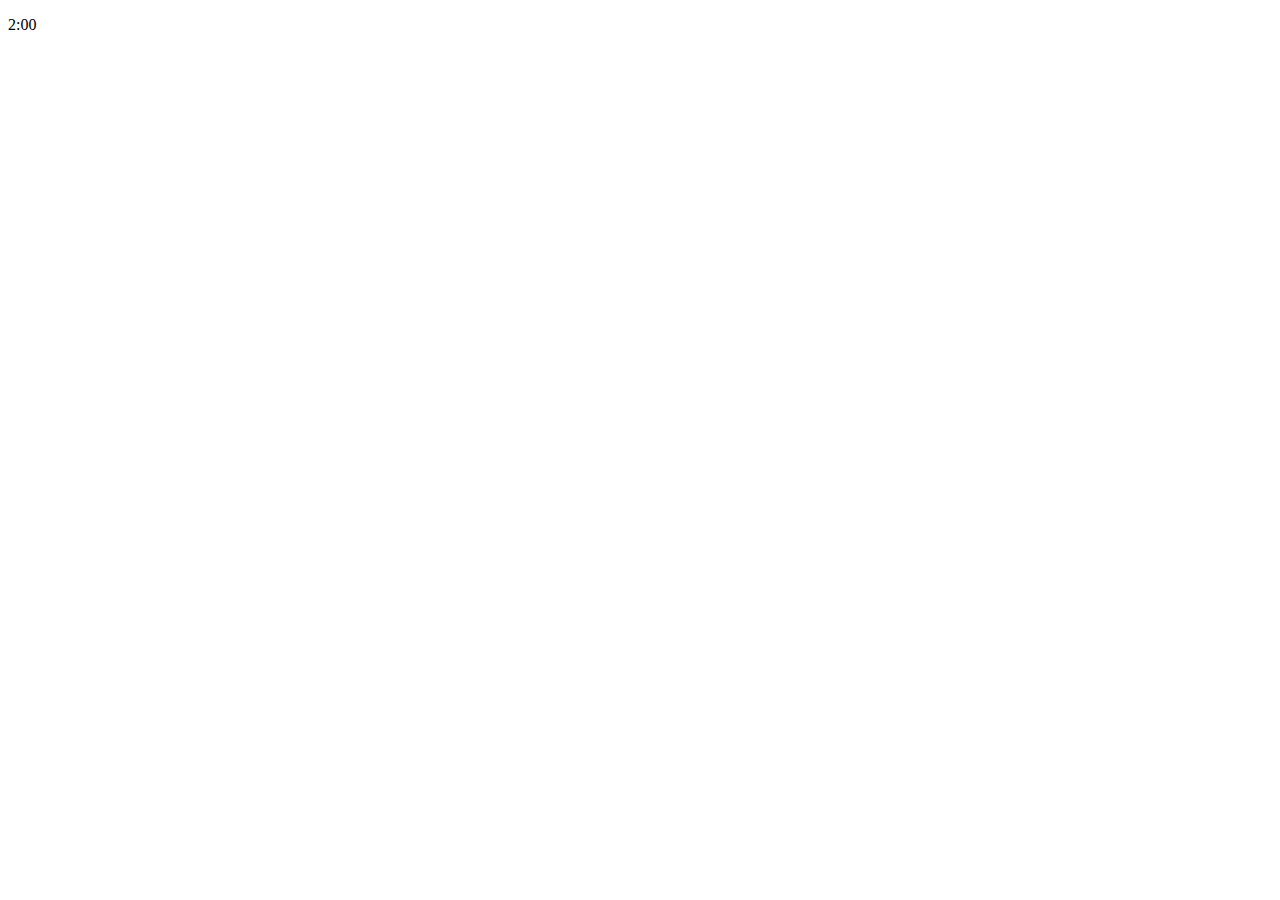
==== index.html @ da8228c1 "very basic 2 minute do nothing functionality" ====
<!DOCTYPE html>
<html lang="en">
<head>
  <meta charset="UTF-8">
  <meta name="viewport" content="width=device-width, initial-scale=1.0">
  <title>Do Nothing</title>
</head>
<body>
  <p id="timer">2:00</p>
  <script src="script.js"></script>
</body>
</html>
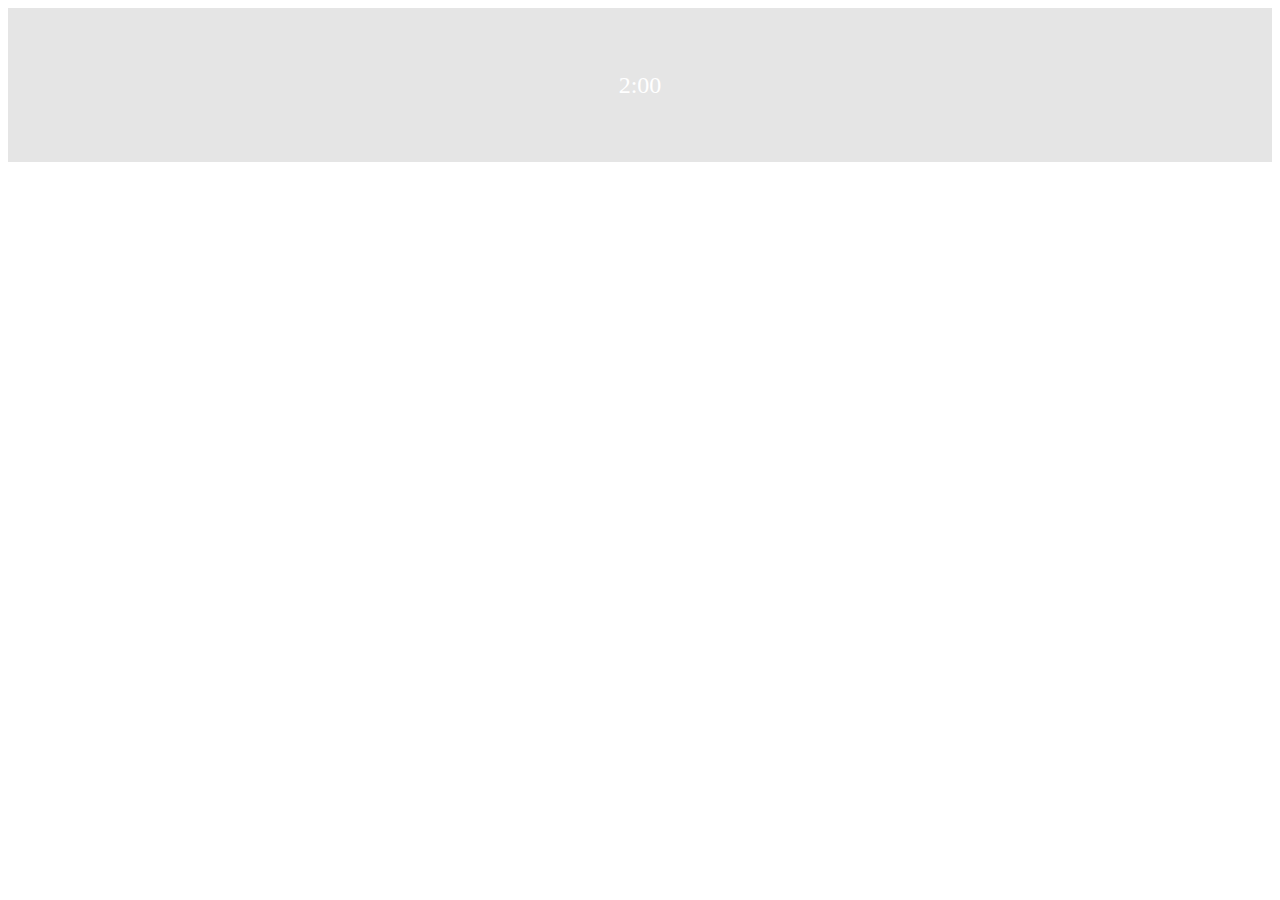
==== commit 14dbb8eb: "added some Apple TV backgrounds" ====
--- a/index.html
+++ b/index.html
@@ -4,9 +4,19 @@
   <meta charset="UTF-8">
   <meta name="viewport" content="width=device-width, initial-scale=1.0">
   <title>Do Nothing</title>
+  <link rel="stylesheet" href="styles.css">
 </head>
 <body>
-  <p id="timer">2:00</p>
+
+  <div class="container">
+    <div class="overlay-container">
+      <div class="timer overlay">2:00</div>
+    </div>
+    <video class="video" width="3840" autoplay muted>
+      <source src="https://sylvan.apple.com/Aerials/2x/Videos/comp_CH_C007_C011_PSNK_v02_SDR_PS_FINAL_20180709_SDR_4K_HEVC.mov" type="video/mp4">
+    </video>
+  </div>
+
   <script src="script.js"></script>
 </body>
 </html>--- a/styles.css
+++ b/styles.css
@@ -0,0 +1,23 @@
+.container {
+    position: relative;
+}
+
+.video {
+    width: 100%;
+    height: 100%;
+}
+
+.overlay {
+    position: absolute;
+    top: 0;
+    left: 0;
+    width: 100%;
+    height: 100%;
+    display: flex;
+    align-items: center;
+    justify-content: center;
+    color:white;
+    background-color: rgba(0, 0, 0, 0.1); /* semi-transparent background */
+    font-size: 24px;
+    text-align: center;
+}